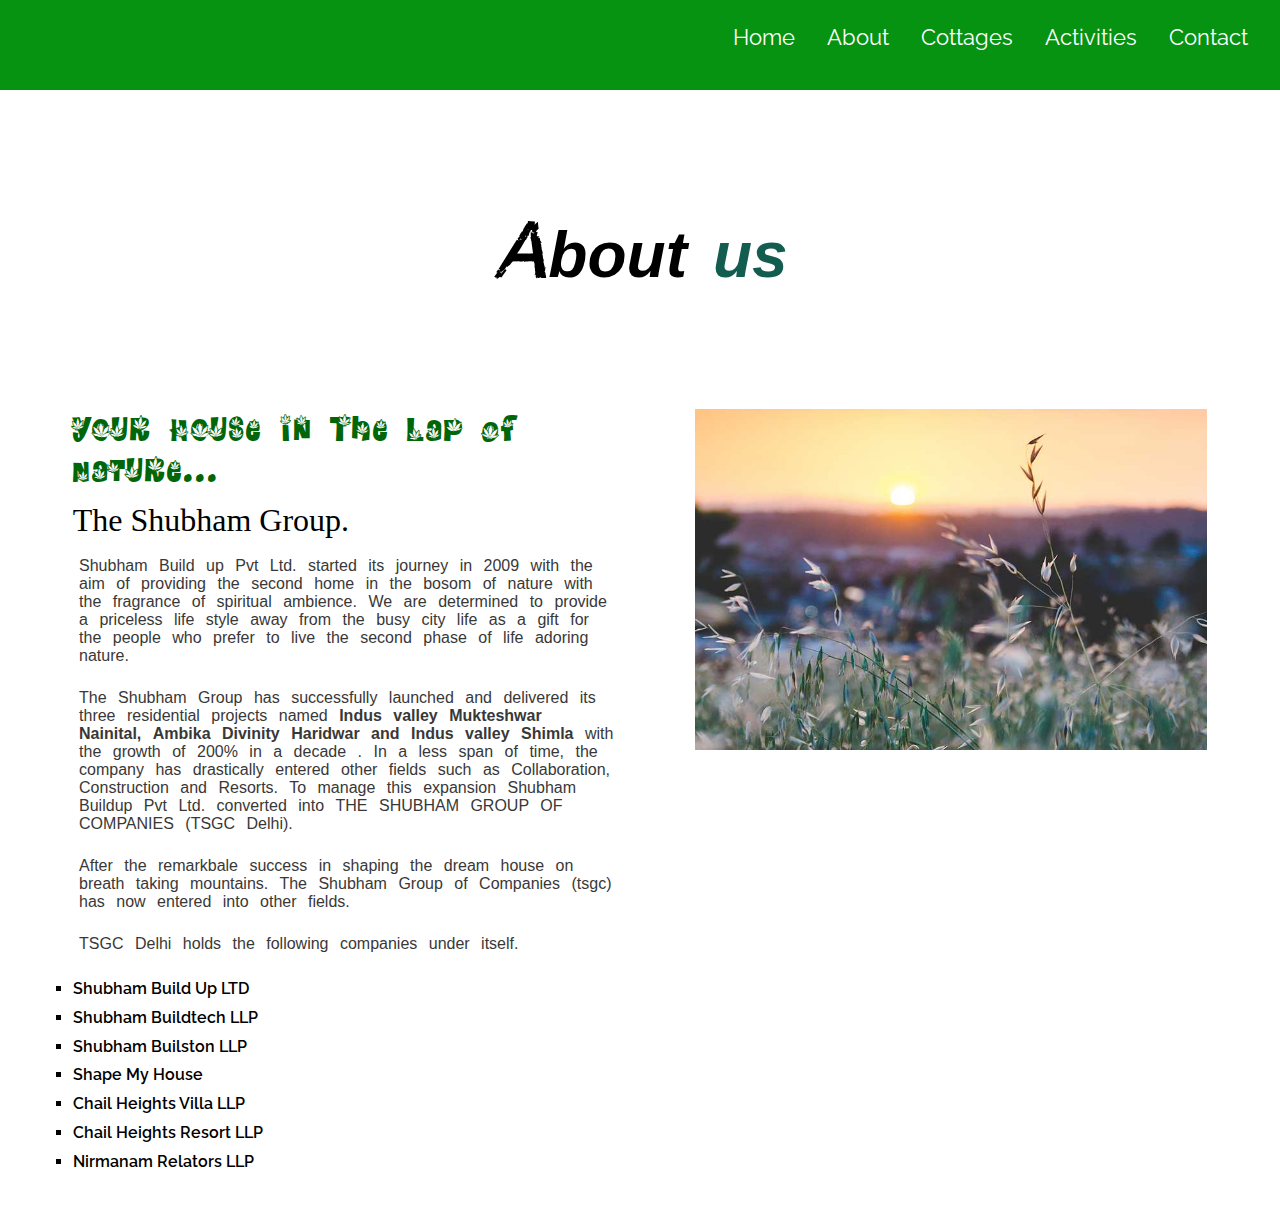
==== read-more.html @ 6cd2f8fb "some changes in alignment and make read btn read more file" ====
<!DOCTYPE html>
<html lang="en">
<head>
    <meta charset="UTF-8">
    <meta http-equiv="X-UA-Compatible" content="IE=edge">
    <meta name="viewport" content="width=device-width, initial-scale=1.0">
    <title>Document</title>
    <link rel="stylesheet" href="style.css">
    <link rel="stylesheet" href="navbar.css">
    <link rel="stylesheet" href="read-more.css">
</head>
<body>
    
   <!--------------------------------- navbar    ------------------------------------------------------------>

   <nav id="large-screen-nav">
    <div class="nav" >

        <ul>
            <li><a href="/#home">Home</a></li>
            <li><a href="/#about">About</a></li>
            <LI><a href="#">Cottages</a></LI>
            <li><a href="#">Activities</a></li>
            <li><a href="/#contact">Contact</a></li>
        </ul>

    </div> <!---nav-->
</nav>

   
   

</div> <!---right-menu-->

<div class="mobile-menu">

    <div id="mySidenav" class="sidenav">
        <a href="javascript:void(0)" class="closebtn" onclick="closeNav()">&times;</a>
        <a href="#home">Home</a>
        <a href="#about">About Us</a>
        <!-- <a href="#">Our Team</a> -->
        <a href="#our-projects">Our Projects</a>
        <a href="#contact">Vendor</a>
        <a href="#contact">Investor</a>
        <a href="#contact">Associates</a>
        <a href="#">Gallery</a>
        <a href="#contact">Contact</a>

        <span class="menu-icon" style="font-size:30px;cursor:pointer;" onclick="openNav()">&#9776;</span>
        
      </div>
      
   

    </div> 
    <!---mobile menu -->

<!---------------------------- XX navbar ends here XX --------------------->



    <!-- ============== about us ============= -->

    <section id="read-more-about">
       
        <h1 style="margin-top: 10rem;"></h1>

        <h1 id="about-us-h">About <span class="green-color-text">us</span></h1>
        <div id="read-more-about-container">


            <div id="read-more-left-side">                
                <div id="content">

                        
                    <p>Your House In The Lap Of Nature...</p>
                    <h1>The Shubham Group.</h1>
                    
                    <h3>Shubham Build up Pvt Ltd. started its journey in 2009 with the aim of providing the second
                        home in the bosom of nature with the fragrance of spiritual ambience. We are determined to
                        provide a priceless life style away from the busy city life as a gift for the people who prefer to live
                        the second phase of life adoring nature.</h3>

                        <h3>The Shubham Group has successfully launched and delivered its three residential projects named
                           <span class="project-bold"> Indus valley Mukteshwar Nainital, Ambika Divinity Haridwar and Indus valley Shimla </span> with
                            the growth of 200% in a decade .
                            In a less span of time, the company has drastically entered other fields such as Collaboration,
                            Construction and Resorts. To manage this expansion Shubham Buildup Pvt Ltd. converted into THE
                            SHUBHAM GROUP OF COMPANIES (TSGC Delhi). </h3>
                       

                            <h3>After the remarkbale success in shaping the dream house on breath taking mountains. The Shubham Group of Companies (tsgc) has now entered into other fields.</h4>
                            <h3>TSGC Delhi holds the following companies under itself.</h3>
                    
                            <div id="tsgc-companies">
                                <ul>
                                    <li>Shubham Build Up LTD</li>
                                    <li>Shubham Buildtech LLP</li>
                                    <li>Shubham Builston LLP</li>
                                    <li>Shape My House</li>
                                    <li>Chail Heights Villa LLP</li>
                                    <li>Chail Heights Resort LLP</li>
                                    <li>Nirmanam Relators LLP</li>
                                </ul>
                            </div>
                    

                              <!-- <div id="about-read-more-btn">
                                <a href="read-more.html">Read more</a>
                              </div> -->
                    

                </div> <!-- content -->
            </div> <!---- left-side -->


            <div id="read-more-right-side">

                <div id="read-more-right-img">
                    <img src="./images/about-us.jpg" alt="">
                </div>

            </div>
             <!---- right-side-->



        </div> <!--- about-container ----->
    </section>

    <!-- ============= XX about us XX ============= -->



    <script src="script.js"></script>
</body>
</html>
---- style.css ----
@import url('https://fonts.googleapis.com/css2?family=Nanum+Myeongjo:wght@400;700;800&family=Raleway:ital,wght@0,100;0,200;0,300;0,400;0,500;0,600;0,700;0,800;0,900;1,100;1,200;1,300;1,400;1,500;1,600;1,700;1,800;1,900&display=swap');



body{
    font-family: 'Nanum Myeongjo', serif;
font-family: 'Raleway', sans-serif;
}


html{
    scroll-behavior: smooth;
}

@font-face {
    font-family: Nature;
    src: url(Nature.ttf);
}

@font-face {
    font-family: summer;
    src: url(summer.ttf);
}

@font-face {
    font-family: amIntex;
    src: url(amIntex.TTF);
}

@font-face {
    font-family: potLand;
    src: url(potLand.ttf);
}



h1{
    font-family: Nature, sans-serif;
    font-weight: 700;
}

/* heading class for green color text */
.green-color-text{
    color:#135c50;
    font-weight: 800;
    font-style: italic;
    /* background-color: #fff;
    border-radius: 50%; */
}






/* ==== hopme ===== */

#home-wrapper{
    /* height: 100vh; */
    /* margin-top: 25rem; */
    position: absolute;
    z-index: 10;
    top: 5%;
    left: 50%;
    transform: translate(-50%, 50%);
    width: 100%;
    /* margin-left: 2rem; */
    padding: 3rem;
}


#home-content-h{
    /* margin-left: 2rem; */
    /* font-style: italic; */
    width: 100%;
    color: #fff;
    font-family: 'Spectral', serif;
}

#home-content-h h1{
    font-size: 3rem;
    line-height: 1.6;
    /* text-align: center; */
    /* margin-bottom: 1rem; */
    /* text-transform: uppercase; */
    font-weight: 600;
    text-shadow: 3px 3px rgba(0,0,0,0.7);

}

#home-content-h h3{
    /* margin-left: 2rem; */
    /* font-style: italic; */
    font-size: 2rem;
}

#shubham-group{
    font-size: 3rem;
}

#shubham-group {
    /* color: rgb(239,210,132); */
    color: rgb(231,184,128);

    /* font-style: italic; */
    font-size: 4rem;
}



/* ===== XX home XX ==== */

/* =========== about ======== */

#about {
   width: 100%;
   height: 100%;
background-color:rgba(254,249,239, 0.4);
padding: 3rem;
}


#about-us-h{
    /* margin-top: 5rem; */
    font-size: 4rem;
    font-weight: 800;
    font-style: italic;
    text-align: center;
    margin-bottom: 4rem;
    padding: 3rem;
}

#content h1{
    font-family: 'Spectral', serif;
    font-size: 2rem;

}


#content h3{
    word-spacing: 7px;
    font-size: 1rem;
    color: rgb(57, 56, 56);
    word-spacing: 7px;
    padding: 0.4rem;
    /* font-family: sans-serif; */
    font-family: 'Montserrat', sans-serif;
    font-size: 16px;
}

#about-container{
    
    /* margin: 5rem; */
    margin: 0 3rem;
    display: flex;
    justify-content: space-around;
    /* justify-content: space-around; */
    flex-wrap: wrap;
    /* align-content: center; */
}







#left-side{
    width: 35%;
    /* margin: 5rem 2rem; */
    
}

.project-bold{
    /* font-size: 1.2rem; */
    /* font-style: italic; */
    font-weight: 700;
    /* color: #135c50; */
}












/* about content 100% on 1280px */

@media (max-width:1280px) {
    #left-side{
        width: 100%;
    }

    #right-img{
        width: 100%;
        height: 100%;
    }
}

#left-side, h1 ,h3{
    font-weight: 300;
    margin: 0.7rem 0;
}



#content p{
    /* color: rgb(204, 158, 102); */
    /* margin-top: 2rem; */
    font-family: potLand, sans-serif;
    font-size: 1.7rem;
    letter-spacing: 2px;
    color: #006608;

}


#about-read-more-btn {
    margin: 2rem 0;
  }
  
  #about-read-more-btn a{
      text-decoration: none;
      background-color: #006608;
      color: #fff;
      padding: 0.7rem 1rem;
      transition: 0.3s ease;
      border: none;
      border-radius: 5px;
      outline: none;
  }
  
  
  #about-read-more-btn a:hover{
      padding: 0.9rem 1.2rem;
      background-color: #135c50;
  }

#right-img{
    width: 100%;
    height: 100%;
}

#right-img img{
    width: 100%;
    height: 100%;
}

/* ======= XX about XX ====== */

/* ============= cards animation start here =========== */





#slider-h{
    /* text-align: center; */
    display: flex;
    flex-direction: column;
    align-items: center;
    
    /* background-color: #d1bb7c; */
    background: linear-gradient(to bottom,#fbd77517, rgba(231,184,128, 0.5));
    
}

#main-sliders h1{
    width: 80%;
    font-size: 4rem;
    font-weight: 800;
    font-style: italic;
    text-align: center;
    margin-bottom: 4rem;
    margin-top: 3rem;
    /* padding-top: 3rem; */
    
}
#slider-h h3{
    /* text-align: center;  */
    /* padding: 3rem; */
    width: 80%;
    word-spacing: 2px;
    line-height: 1.5;
    padding: 0 2rem;
}



#main-sliders span{
    font-weight: 800;
    font-style: italic;
}

#main-sliders p{
   font-size: 1.2rem;
   /* width: 50%; */
}

.card-container{
    /* padding: 5rem; */
    margin: 0 0;
    width: 100%;
    height: 100%;
    display: flex;
    justify-content: center;
    align-items: center;
    position: relative;
    /* background-color: #e8e7e7; */
    /* position: absolute; */
    /* border: 2px solid; */
    /* flex-wrap: wrap; */
    /* background-color: #8d773c; */

}

.wrapper{
    display: flex;
    width: 85%;
    justify-content: space-around;
    align-items: center;

    gap: 1rem;
    /* margin: 5rem 0; */
    flex-wrap: wrap;
   
}


.card-body{
 
    display: flex;
    flex-direction: column;
    justify-content: space-between;
    align-items: center;
    /* border: 2px solid green; */
    /* box-shadow: 7px 5px 10px rgba(0, 0, 0, 0.6); */
    gap: 1rem;
    margin-top: 4rem;

}

.card{
    /* max-width: 450px;
    min-width: 250px; */
    width: 350px;
    height: 55vh; 
    padding: 2rem 1rem; 
    position: relative;
    display: flex;
    align-items: flex-end;
    box-shadow: 0px 7px 10px rgba(0, 0, 0, 0.5);
    transition: 0.5s ease-in-out;
    overflow: hidden;
    gap: 1rem;
}




.card img:hover{
    transform: translateY(-38vh);
    overflow: scroll;
    background-color: rgba(0, 0, 0, 0.6);
    z-index: 2;
    content: "";
    position: absolute;
    top: 0;
    left: 0;
    display: block;
    transition: 0.5s all;
    opacity: 0.4;
}

/* .card:before{
    content: "";
    position: absolute;
    top: 0;
    left: 0;
    display: block;
    width: 100%;
    height: 100%;
    background-color: rgba(0, 0, 0, 0.6);
    z-index: 2;
    transition: 0.5s all;
    opacity: 0;
    
} */

.card:hover:before{
    /* opacity: 1; */
}

/* .card img{
    width: 100%;
    height: 100vh;
    transition: 1s ease;
    position: absolute;
} */

.card img{
    width: 100%;
    height: 100vh;
    /* object-fit: contain; */
    position: absolute;
    top: 0;
    left: 0;
    transition: 1s ease;

}

.card .info{
    position: absolute;
    top: 50%;
    left: 30%;
    transform: translate(-50%,-50%);
    z-index: 3;
    color: #fff;
    opacity: 0;
    transform: translateY(30px);
    transition: 0.5s all;
}

.card:hover .info{
    opacity: 1;
    transform: translateY(0px);
}

.card .info h1{
    margin: 0;

}

.card .info p{
    letter-spacing: 1px;
    font-size: 1rem;
    margin-top: 0.7rem;
    margin-bottom: 1.3rem;
}

.card.info a{
    text-decoration: none;
    
}

.read-btn{
    /* position: absolute;
    top: 50%;
    left: 100%; */
    /* transform: translate(50%,-50vh); */
    /* transform: translateX(50%); */
    background-color: red;
    color: #fff;
    padding: 1rem 2rem;
    text-decoration: none;
    width: fit-content;
    border-radius: 20px;
}

/* .card .info .btn{
    text-decoration: none;
    padding: 0.5rem 1rem;
    background-color: #fff;
    color: #000;
    font-size: 14px;
    font-weight: bold;
    cursor: pointer;
    transition: 0.4s ease-in-out;
} */

.property-type a{
    text-decoration: none;    
}

/* #type-property1{
    position: absolute;
    top:0;
    margin-top: -7%;
}

#type-property1 h1{
  font-size: 1.4rem;
} */




.card.info .read-btn:hover{
    box-shadow: rgba(0, 0, 0, 0.5);
}



/* ====== XX cards animation ends here  XX ====== */


/* theme features */

#main-sliders{
    /* margin-top: 5rem; */
}

#theme-feature-container{
background-color:rgba(231,184,128, 0.6);
height: 100vh;
padding: 4rem 0;

}

#theme-feature-h{
    display: flex;
    flex-direction: column;
    justify-content: center;
    align-items: center;
    
}

#theme-feature-h h1{
   
    /* line-height: 1; */
    font-size: 4rem;
    font-weight: 800;
    font-style: italic;
    text-align: center;
    margin-bottom: 4rem;
    padding: 3rem;
}

#theme-feature-h p{
    width: 35%;
    /* line-height: 1; */
    font-size: 1.2rem;
    word-spacing: 5px;
}



/* XX theme feature XX */



/* google map */

#map-container-large-screen{
    background-color: #006608;
    /* #0c362f #006608 #149279 */
    background-color: rgba(231,184,128, 0.6);
}

iframe{
    width: 100%;
    height: 500px;
    /* filter: invert(10); */
    padding: 3rem;
    margin-top: 3rem;
}






#footer-container{
    display: flex;
    /* justify-content: space-around; */
    justify-content: space-between;
    align-items: center;
    flex-wrap: wrap;
    width: 100%;
    padding: 2rem;
    /* background-color: #f9f0e6; */
    background-color:  rgba(231,184,128, 0.9);
    /* color: #006608;
    color: #0c362f; */
}


#footer h1{
    font-size: 1.9rem;
    font-weight: 500;
}

#coporate-office{
    width: 350px;
}


#main-office{
    width: 350px;
}

#contact-us-footer{
    width: 350px;
}

#contact-us-footer a{
    text-decoration: none;
}


#media-icons{
    width: 100%;
    font-size: 2rem;
    margin: 2rem 0;
}

.fa-facebook-f{
    color: #3b5998;
}

.fa-instagram{
    color: #d3305e;
}

.fa-twitter{
    color: #1DA1F2;
}

.fa-youtube{
    color: red;
}

.fa-linkedin-in{
    color: #0072b1;
}

#bottom{
    text-align: center;
    width: 100%;
}

#bottom a{
    text-decoration: none;
    color: black;
}


@media (max-width:1856px) {
    .card{
        /* max-width: 450px;
        min-width: 250px; */
        width: 400px;
        height: 55vh; 
        padding: 2rem 1rem; 
  
    }
}



@media (max-width:1024px) {
    .wrapper{
        display: flex;
        flex-wrap: wrap;
        gap: 1rem;
        width: 100%;
        justify-content: center;
        align-items: center;
        
    }




    /* ========== */
    
}


@media (max-width:1280px) {
    .card{
        /* max-width: 450px;
        min-width: 250px; */
        width: 320px;
        height: 55vh; 
        padding: 2rem 1rem; 
  
    }

    .wrapper{
        width: 100%;
    }
}

@media (max-width:1180px) {
    #left-side{
        width: 100%;
        margin: 5rem 2rem;
        
    }
}

@media (max-width: 1044px) {
    .card{
        width: 260px;
    }
}


@media (max-width:868px) {
    .card{
        width: 230px;
    }
}

@media (max-width:768px) {
    html{
        font-size: 10px;
    }

    .nav-logo img{
        width: 110px;
    }

    .card{
       
        width: 200px;
        padding: 1rem 1rem; 
  
    }

}


@media (max-width:717px) {
    .wrapper{
        display: flex;
        flex-direction: column;
    }
    .card{
        width: 280px;
    }
    .big-circle{
        display: none;
    }
}
---- navbar.css ----
/* .nav-logo{
            width: 100px;
            position: relative;
            top: 0;
            margin-bottom: 1rem;
        } */
        
        .right-menu{
            display: flex;
            justify-content: flex-end;
            width: 100%;
            /* background-color:  #f3efea; */
        }

        

        .nav-logo{
          /* position: fixed; */
          width: 170px;
          margin-left: 2%;
          position: absolute;
          top: 0%;
          /* top: 10%; */
          z-index: 100;
        }
        
        .large-screen-menu{
            position: absolute;
            z-index: 10;
            /* margin-top: 3rem; */
            /* display: flex; */
            /* justify-content: space-between; */
            /* border-bottom: 2px solid #ccc; */
            opacity: 0.8;
            font-family: "Raleway", sans-serif;
            font-weight: 400;
            /* padding: 1rem 4rem; */
            /* border: 2px solid green; */
            /* width: 100%; */
            /* gap: 35px; */
            /* position: fixed;
            top: 0; */
            /* margin-right: 2rem; */
            /* gap: 3rem; */
            padding: 1rem;
            font-size: 0.8rem;
            top: 3%;
        }
        
        /* navbar on scroll effect */
        .window-scroll {
            position: fixed;
            width: 100%;
            z-index: 100;
            height: 10vh;
            /* background-color: #222; */
            /* color: #006608;
color: #0c362f;   */
            background-color:  #0c362f;
            box-shadow: 1rem 1rem 2rem rgba(0, 0, 0, 0.7) ;
            /* padding: 2rem; */
            /* padding: 1rem; */
            text-align: end;
            transition: 0.2s ease in;
            top: 0;
        }
        
        .large-screen-menu a{
            text-decoration: none;
            /* color: #fff; */
            color: rgb(231,184,128);
            padding-right: 1.7rem;
            font-size: 1.6rem;
            font-weight: 500;
            text-shadow: 2px 2px #222;
            /* font-style: italic; */
        }
        
        .large-screen-menu a:hover{
            opacity: 0.8;
            transition: all 0.2s ease-in;
        }

        .nav-items .active{
          color: rgb(192, 170, 125);
          /* text-decoration: underline; */
        }
        
        /* 
        .active {
            background-color: #fff;
            border-bottom: 5px solid rgb(248, 6, 6);
            font-weight: 800;
          } */
        
        
        .mobile-menu{
            /* position: relative; */
            /* top: 0;
            left: 0; */
        }
        
          #mySidenav{
            position: fixed;
            top: 0;
            margin-top: 0.6rem;
        }
        
        .sidenav {
            height: 49%;
            width: 0;
            position: absolute;
            z-index: 100;
            top: 0px;
            right: 0;
            margin: 2px;
            background-color: black;
            overflow-x: hidden;
            transition: 0.5s;
            padding-top: 10px;
            transition: 0.3s ease-in;
            
          }
        
          .menu-icon{
            position: fixed;
            top: 0;
            right: 0;
            color: black;
            /* margin-top: 0.6rem; */
            margin-right: 0.6rem;
          }
          
          .sidenav a {
            padding: 8px 8px 8px 52px;
            text-decoration: none;
            font-size: 1rem;
            /* color: #b99755; */
            color: #fff;
            display: block;
            transition: 0.3s;
          }
          
          .sidenav a:hover {
            color: #deeee3;
          }
          
          .sidenav .closebtn {
            position: absolute;
            top: 5px;
            right: 0;
            font-size: 5rem;
            margin-right: 0.5rem;
          }
        
          @media screen and (max-height: 450px) {
            .sidenav {padding-top: 15px;}
            .sidenav a {font-size: 18px;}
          }
        
        /* ============ navbar ends here XX ===== */
        
        
        
        
        
        
        
        
        @media (min-width: 1025px) {
            .mobile-menu{
              display: none;
            }

      
    }
        
        
          @media (max-width: 1024px) {
            .large-screen-menu{
              display: none;
            }


        }
---- read-more.css ----
*{
    margin: 0;
    padding: 0;
    box-sizing: border-box;
}

nav{
    width: 100%;
    height: 10vh;
    position: fixed;
    top: 0;
    z-index: 10;
}

.nav{
    background-color: #069312;
    width: 100%;
    height: 100%;
}

.nav ul {
    display: flex;
    justify-content: flex-end;
    align-items:center;
}   

.nav ul li{
    list-style-type: none;
    font-size: 1.4rem;
    padding-right: 2rem;
    padding-top: 1.5rem;
}

.nav ul li a{
    text-decoration: none;
    color: #fff;
    
}



/* ================================== */

#read-more-about-container{
    display: flex;
    justify-content: space-evenly;
    flex-wrap: wrap;
}

#read-more-left-side{
    width: 550px;
}


#tsgc-companies li{
    list-style-type: square;
    font-weight: 600;
}

#tsgc-companies{
    margin-top: 1rem;
    /* margin-left: -15%; */
    line-height: 1.8;
    margin-bottom: 2rem;
}



#read-more-right-side{
    width: 40%;
}

#read-more-right-side img {
    width: 100%;
}



@media (max-width:1000px) {
    #read-more-left-side{
        width: 80%;
    }

    #read-more-right-side{
        width: 80%;
    }
}


     
@media (min-width: 1025px) {
    .mobile-menu{
      display: none;
    }


}


  @media (max-width: 1024px) {
    #large-screen-nav{
      display: none;
    }


}
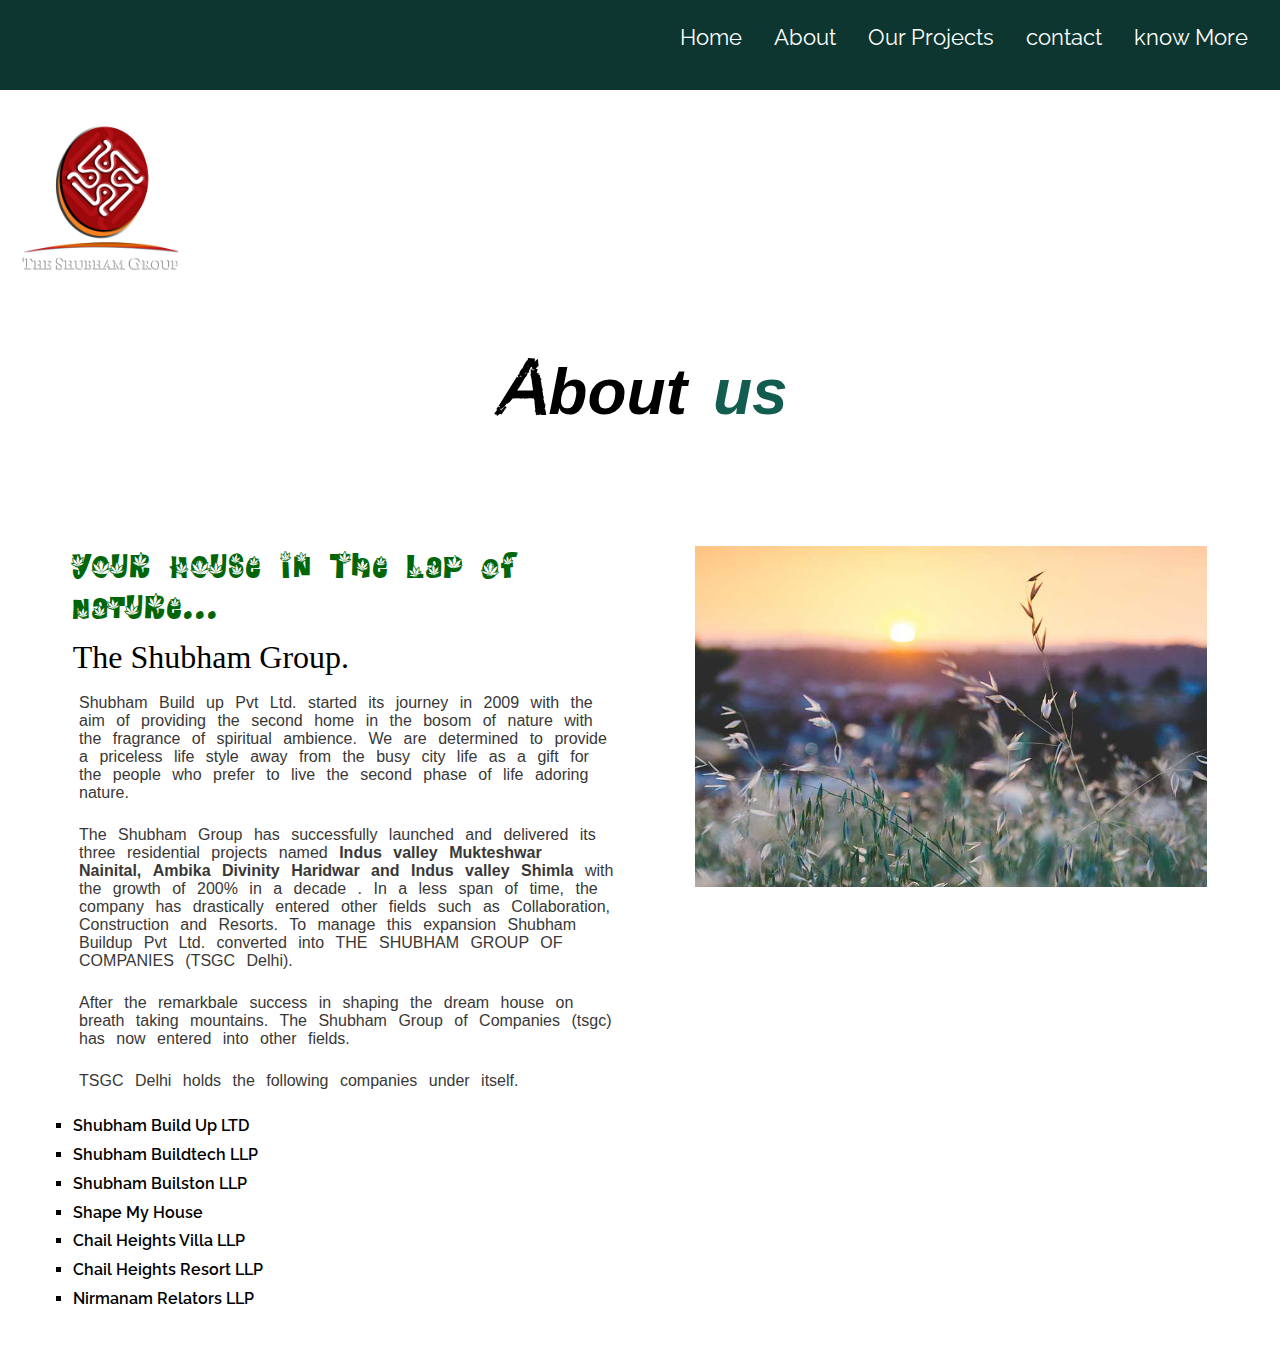
==== commit 761a737b: "about section space-bteween" ====
--- a/read-more.html
+++ b/read-more.html
@@ -19,18 +19,20 @@
         <ul>
             <li><a href="/#home">Home</a></li>
             <li><a href="/#about">About</a></li>
-            <LI><a href="#">Cottages</a></LI>
-            <li><a href="#">Activities</a></li>
-            <li><a href="/#contact">Contact</a></li>
+            <LI><a href="/#our-projects">Our Projects</a></LI>
+            <li><a href="/#contact">contact</a></li>
+            <li><a href="/#footer">know More</a></li>
         </ul>
 
     </div> <!---nav-->
 </nav>
 
    
-   
+<div id="read-more-logo">
+    <img id="read-more-nav-logo" src="./images/logo.png" alt="">
+</div>
 
-</div> <!---right-menu-->
+<!-- </div> -right-menu -->
 
 <div class="mobile-menu">
 
@@ -63,7 +65,7 @@
 
     <section id="read-more-about">
        
-        <h1 style="margin-top: 10rem;"></h1>
+        <!-- <h1 style="margin-top: 10rem;"></h1> -->
 
         <h1 id="about-us-h">About <span class="green-color-text">us</span></h1>
         <div id="read-more-about-container">
--- a/style.css
+++ b/style.css
@@ -117,7 +117,7 @@
    width: 100%;
    height: 100%;
 background-color:rgba(254,249,239, 0.4);
-padding: 3rem;
+padding-top: 3rem;
 }
 
 
@@ -154,7 +154,7 @@
     /* margin: 5rem; */
     margin: 0 3rem;
     display: flex;
-    justify-content: space-around;
+    justify-content: space-between;
     /* justify-content: space-around; */
     flex-wrap: wrap;
     /* align-content: center; */
@@ -168,7 +168,7 @@
 
 #left-side{
     width: 35%;
-    /* margin: 5rem 2rem; */
+    margin: 5rem 2rem;
     
 }
 
--- a/read-more.css
+++ b/read-more.css
@@ -13,7 +13,7 @@
 }
 
 .nav{
-    background-color: #069312;
+    background-color:  #0c362f;
     width: 100%;
     height: 100%;
 }
@@ -40,6 +40,18 @@
 
 
 /* ================================== */
+
+
+#read-more-logo{
+    width: 170px;
+    margin-top: 7rem;
+    margin-left: 1rem;
+}
+
+#read-more-logo img{
+    width: 100%;
+}
+
 
 #read-more-about-container{
     display: flex;
